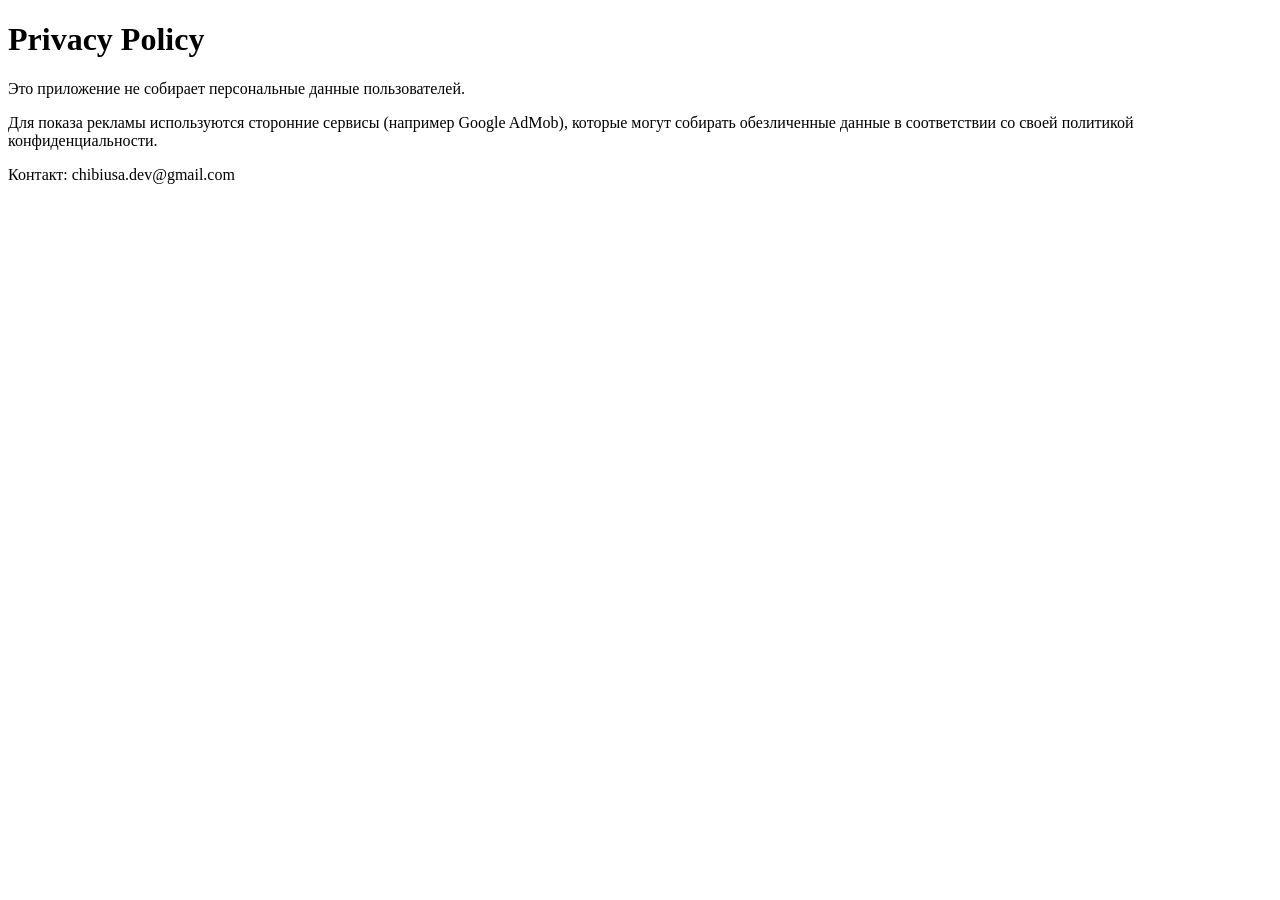
==== privacy.html @ 094f2d39 "Create privacy.html" ====
<!DOCTYPE html>
<html lang="ru">
<head>
    <meta charset="UTF-8">
    <title>Privacy Policy</title>
</head>
<body>
    <h1>Privacy Policy</h1>

    <p>Это приложение не собирает персональные данные пользователей.</p>

    <p>Для показа рекламы используются сторонние сервисы (например Google AdMob),
    которые могут собирать обезличенные данные в соответствии со своей политикой конфиденциальности.</p>

    <p>Контакт: chibiusa.dev@gmail.com</p>
</body>
</html>
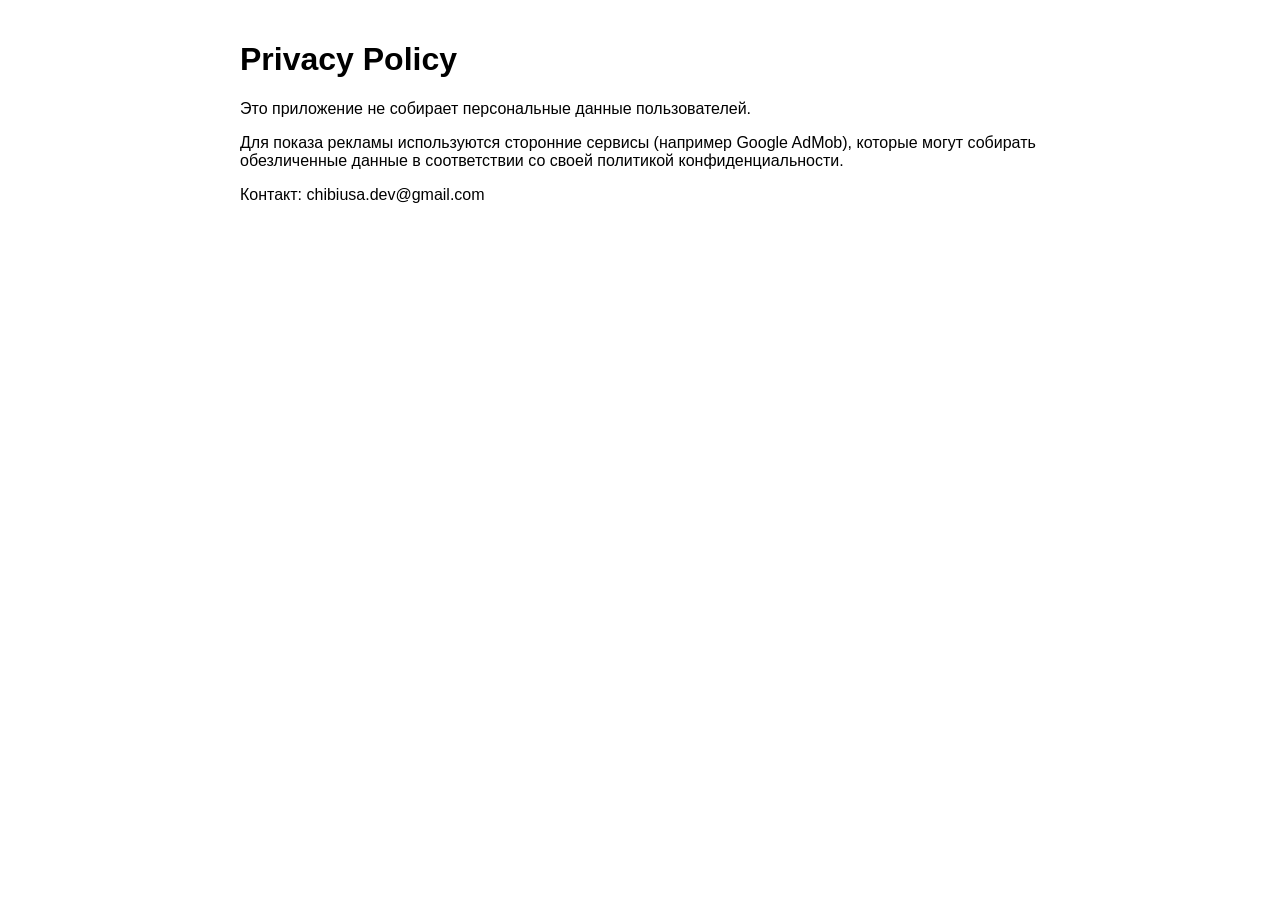
==== commit 94f772a6: "Update privacy.html" ====
--- a/privacy.html
+++ b/privacy.html
@@ -4,7 +4,7 @@
     <meta charset="UTF-8">
     <title>Privacy Policy</title>
 </head>
-<body>
+<body style="font-family: Arial; max-width: 800px; margin: auto; padding: 20px;">
     <h1>Privacy Policy</h1>
 
     <p>Это приложение не собирает персональные данные пользователей.</p>
